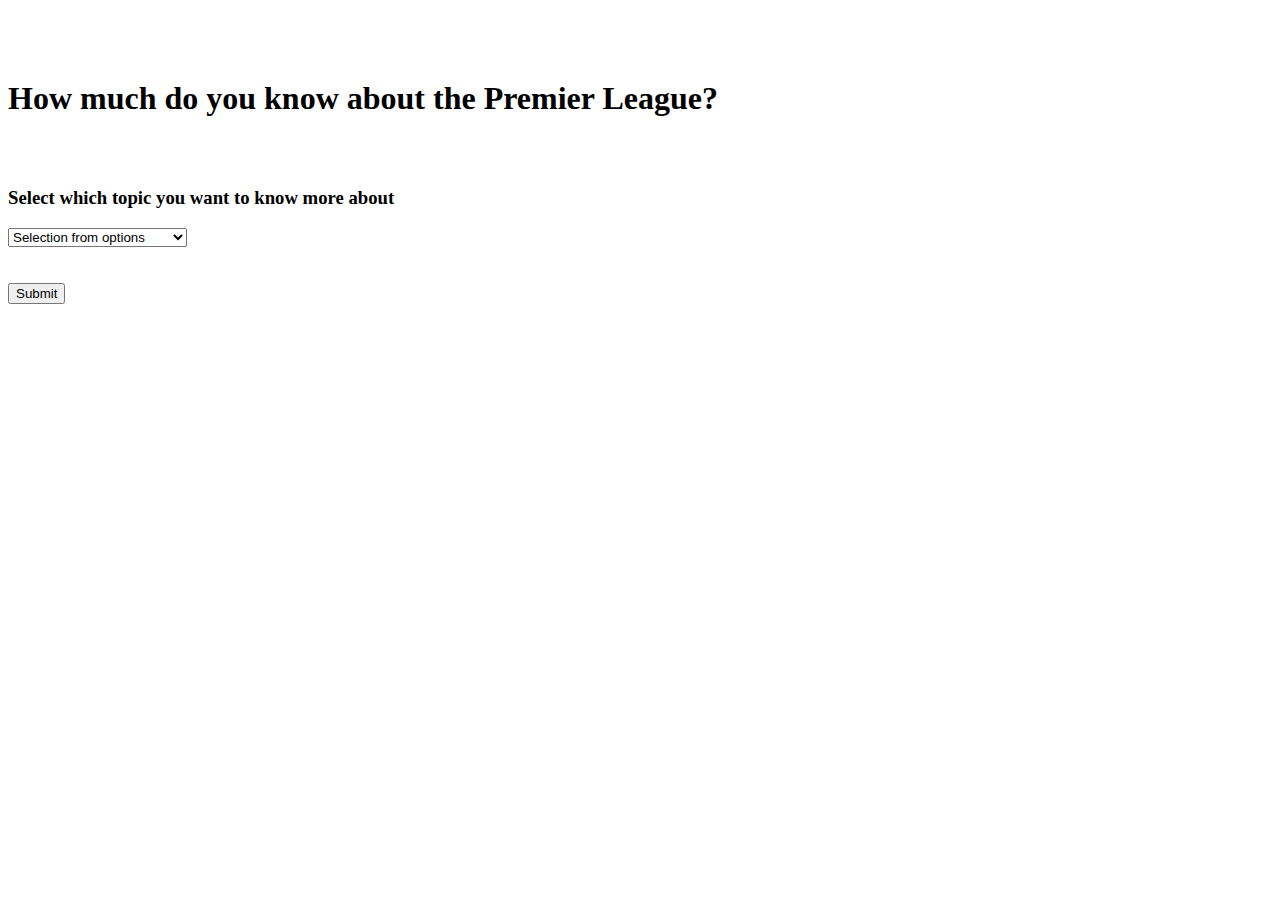
==== index.html @ 4ec4be21 "renamed home to index" ====
<!doctype html>
<html lang="en">
<head>
  <meta charset="utf-8">
  <title>jQuery UI Slider - Default functionality</title>

  <link rel="stylesheet" href="https://maxcdn.bootstrapcdn.com/bootstrap/3.3.6/css/bootstrap.min.css" integrity="sha384-1q8mTJOASx8j1Au+a5WDVnPi2lkFfwwEAa8hDDdjZlpLegxhjVME1fgjWPGmkzs7" crossorigin="anonymous">
  <link rel="stylesheet" href="styles.css">

<script src="https://ajax.googleapis.com/ajax/libs/jquery/1.12.0/jquery.min.js"></script>
<script src="https://maxcdn.bootstrapcdn.com/bootstrap/3.3.6/js/bootstrap.min.js" integrity="sha384-0mSbJDEHialfmuBBQP6A4Qrprq5OVfW37PRR3j5ELqxss1yVqOtnepnHVP9aJ7xS" crossorigin="anonymous"></script>

	<script type="text/javascript" src="functions.js"></script>

</head>
<body>


<div class="container-fluid">
  <div class="row">
  <div class="col-md-8 center">
        <h1>How much do you know about the Premier League?</h1>
   
   <h3 class="question-title">Select which topic you want to know more about</h3>

<!-- HAVE THESE MATCH THE MAPPING KEYS IN JAVASCRIPT FILE -->
  <select id="topic-select" class="form-control">
    <option name="invalid">Selection from options</option> 
    <option name="prem_league">The Premier League</option>
    <option name="other_leagues">Other Europeans Leagues</option>
  </select>


    <div id="sub-questions-container">
    </div>

    
    <br><br>
	<button id="master-submit" type="button" class="btn btn-primary center-block">Submit</button>    

    <br><br><br>
	<div class="panel panel-primary hide-me" id="answer-panel" >
	  <div class="panel-heading">
	    <h3 class="panel-title">Results</h3>
	  </div>
	  <div class="panel-body" id="answers-container">
	  </div>
	</div>

  </div>
  
</div>


  </div>
</div> 
 
</body>
</html>
---- styles.css ----
.center{
	float: none;
	margin-left: auto;
	margin-right: auto;
}

.question-title{
	margin-top: 70px;
	font-weight: 600;
}

h1{
	margin-top: 80px;
}

.sub-question-title{
	margin-top: 40px;
	font-weight: 600;
}

.numeric-slider{
	width: 200px;
	margin-top: 20px;
}

.hide-me {
	display: none;
}
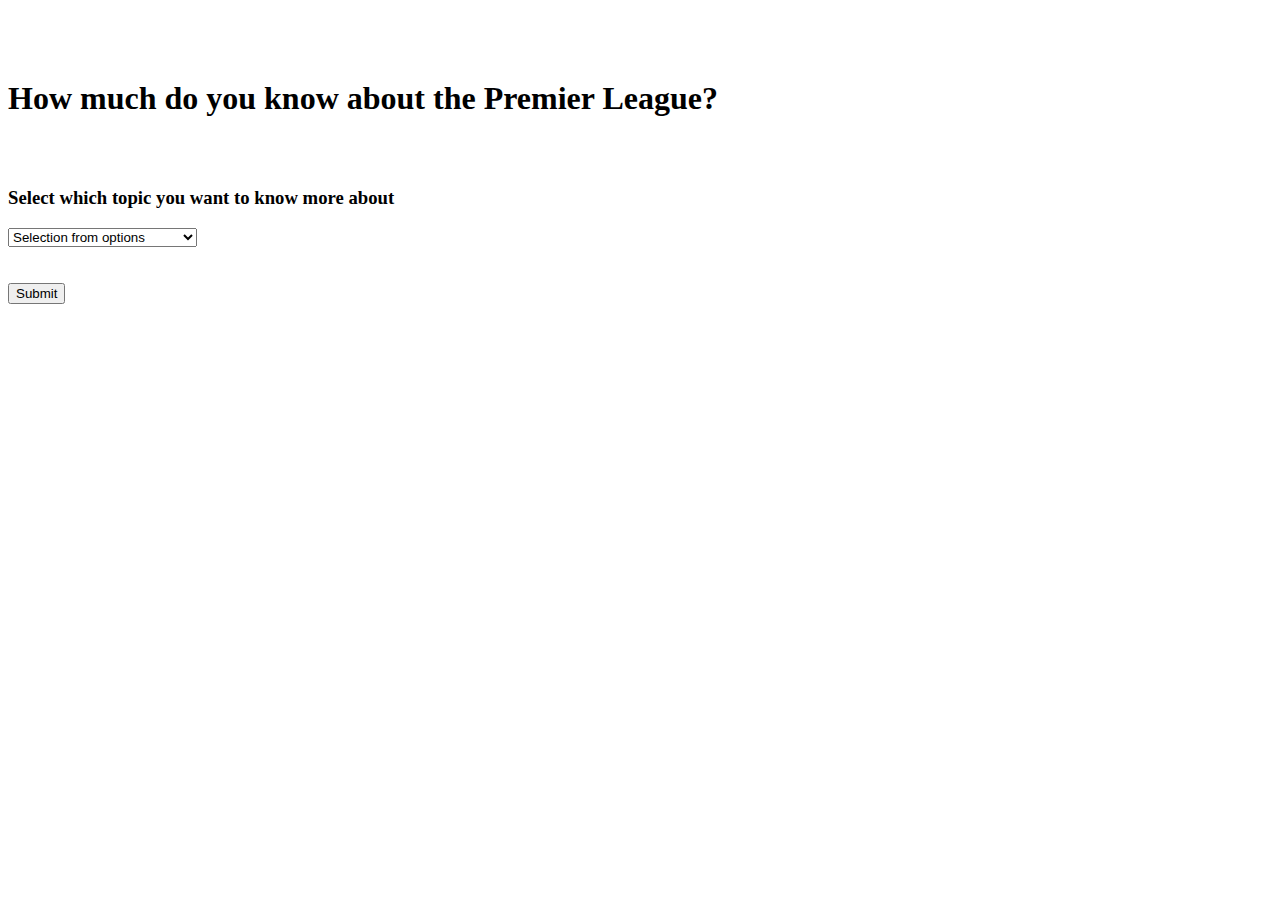
==== commit ad0bc889: "commit changes" ====
--- a/index.html
+++ b/index.html
@@ -27,7 +27,7 @@
   <select id="topic-select" class="form-control">
     <option name="invalid">Selection from options</option> 
     <option name="prem_league">The Premier League</option>
-    <option name="other_leagues">Other Europeans Leagues</option>
+    <option name="other_leagues">Premier League in the world</option>
   </select>
 
 
@@ -56,4 +56,7 @@
 </div> 
  
 </body>
-</html>+</html>
+
+
+
